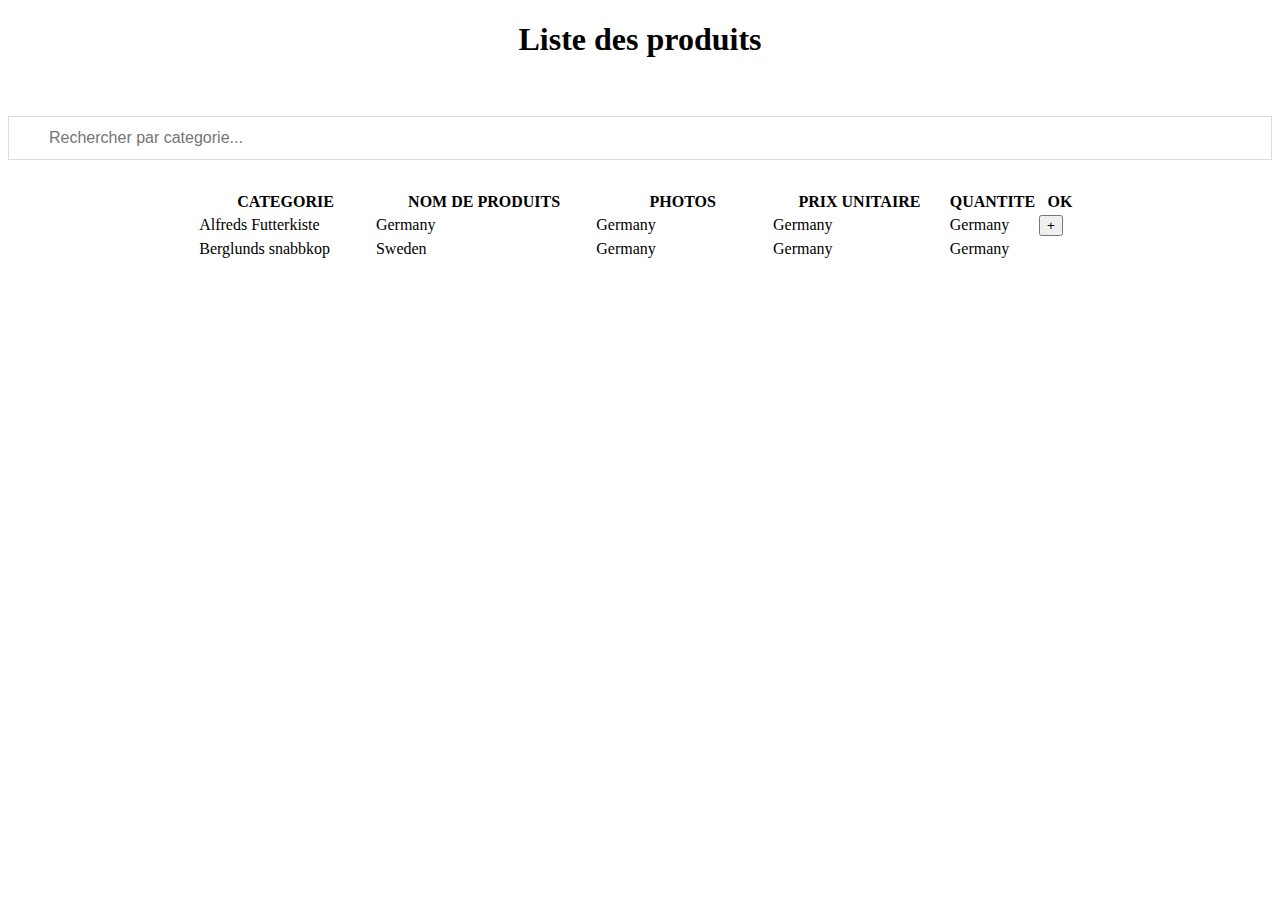
==== liste produits.html @ 85788e82 "Add files via upload" ====
<!DOCTYPE html>

<head>
    <meta charset='utf-8'>
    <meta http-equiv='X-UA-Compatible' content='IE=edge'>
    <title>SUPER MARKET</title>
    <meta name='viewport' content='width=device-width, initial-scale=1'>
    <link rel='stylesheet' type='text/css' media='screen' href='main.css'>
    <link rel='stylesheet' type='text/css' media='screen' href='./js/bootstrap.min.js'>
    <link rel='stylesheet' type='text/css' media='screen' href='./css/bootstrap.min.css'>
    <script src='main.js'></script>

    <style>
        * {
            box-sizing: border-box;
        }
        
        #myInput {
            background-image: url('/css/searchicon.png');
            background-position: 10px 10px;
            background-repeat: no-repeat;
            width: 100%;
            font-size: 16px;
            padding: 12px 20px 12px 40px;
            border: 1px solid #ddd;
            margin-bottom: 12px;
        }
        
        #myTable {
            border-collapse: collapse;
            width: 100%;
            border: 1px solid #ddd;
            font-size: 18px;
        }
        
        #myTable th,
        #myTable td {
            text-align: left;
            padding: 12px;
        }
        
        #myTable tr {
            border-bottom: 1px solid #ddd;
        }
        
        #myTable tr.header,
        #myTable tr:hover {
            background-color: #f1f1f1;
        }
    </style>

</head>


<body>
    <div class="container">

        <div class="row">
            <div class="col-md-4">
            </div>
            <div class="col-md-4">
                <center>
                    <h1>Liste des produits</h1>
                </center>
            </div>
            <div class="col-md-4">
            </div>
        </div>

        <br>
        <br>


        <div class="row">
            <div class="col-md-4">
            </div>
            <div class="col-md-4">
                <center>
                    <input type="text" id="myInput" onkeyup="myFunction()" placeholder="Rechercher par categorie..." title="Type in a name">
                </center>
            </div>
            <div class="col-md-4">
            </div>
        </div>

        <br>

        <center>
            <table id="table">
                <thead class="thead-dark">
                    <tr class="header">
                        <th style="width:20%;">CATEGORIE</th>
                        <th style="width:25%;">NOM DE PRODUITS</th>
                        <th style="width:20%;">PHOTOS</th>
                        <th style="width:20%;">PRIX UNITAIRE</th>
                        <th style="width:10%;">QUANTITE</th>
                        <th style="width:5%;">OK</th>
                    </tr>
                </thead>
                <tbody>
                    <tr>
                        <td>Alfreds Futterkiste</td>
                        <td>Germany</td>
                        <td>Germany</td>
                        <td>Germany</td>
                        <td>Germany</td>
                        <td><button type="button" class="btn btn-outline-success">+</button></td>
                    </tr>
                    <tr>
                        <td>Berglunds snabbkop</td>
                        <td>Sweden</td>
                        <td>Germany</td>
                        <td>Germany</td>
                        <td>Germany</td>
                    </tr>
                </tbody>
            </table>
        </center>

        <script>
            function myFunction() {
                var input, filter, table, tr, td, i, txtValue;
                input = document.getElementById("myInput");
                filter = input.value.toUpperCase();
                table = document.getElementById("table");
                tr = table.getElementsByTagName("tr");
                for (i = 0; i < tr.length; i++) {
                    td = tr[i].getElementsByTagName("td")[0];
                    if (td) {
                        txtValue = td.textContent || td.innerText;
                        if (txtValue.toUpperCase().indexOf(filter) > -1) {
                            tr[i].style.display = "";
                        } else {
                            tr[i].style.display = "none";
                        }
                    }
                }
            }
        </script>
    </div>

</body>


</html>
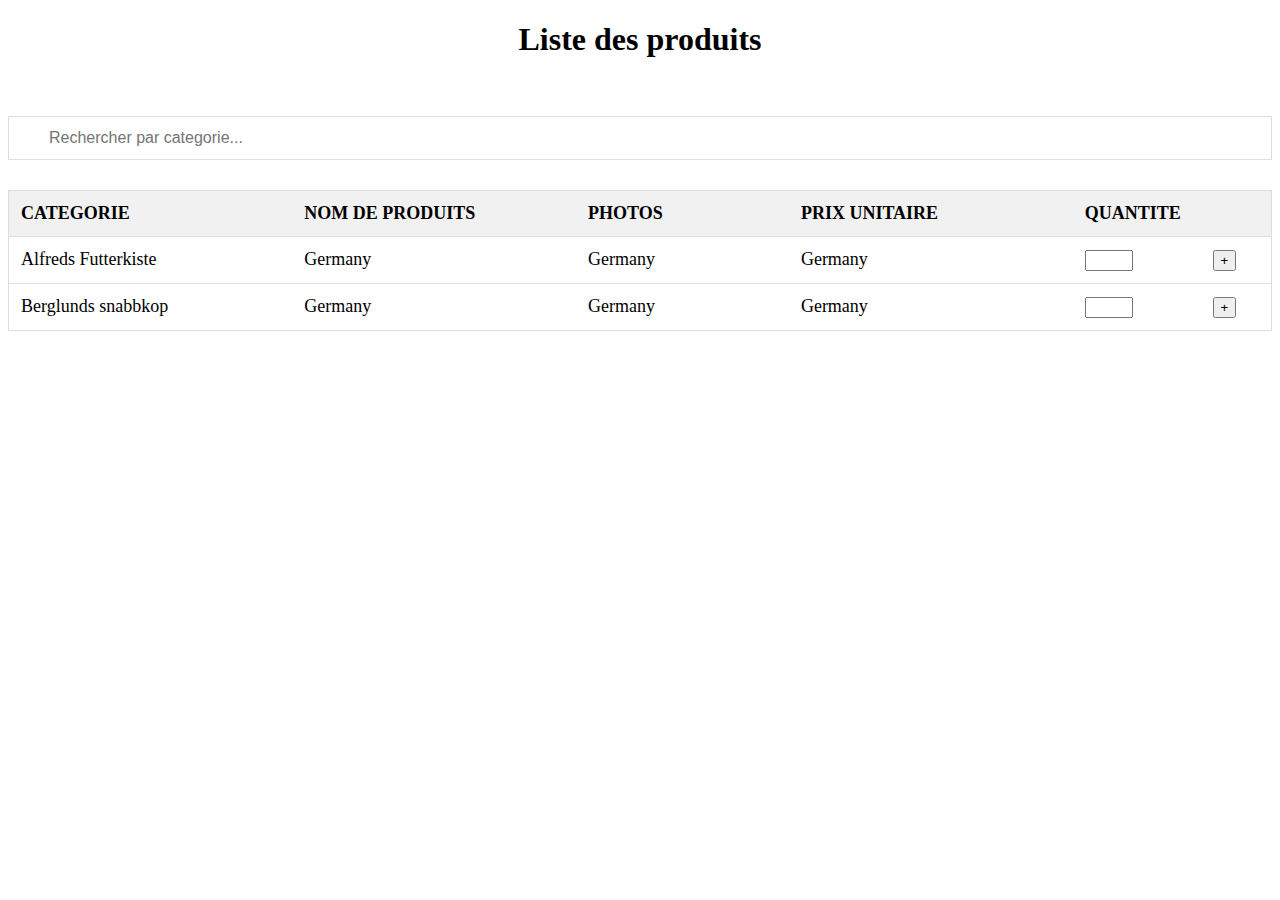
==== commit a6593cb8: "Update liste produits.html" ====
--- a/liste produits.html
+++ b/liste produits.html
@@ -26,25 +26,27 @@
             margin-bottom: 12px;
         }
         
-        #myTable {
+        #table {
             border-collapse: collapse;
             width: 100%;
+            height: 10%;
             border: 1px solid #ddd;
             font-size: 18px;
+            overflow-y: scroll;
         }
         
-        #myTable th,
-        #myTable td {
+        #table th,
+        #table td {
             text-align: left;
             padding: 12px;
         }
         
-        #myTable tr {
+        #table tr {
             border-bottom: 1px solid #ddd;
         }
         
-        #myTable tr.header,
-        #myTable tr:hover {
+        #table tr.header,
+        #table tr:hover {
             background-color: #f1f1f1;
         }
     </style>
@@ -90,11 +92,11 @@
                 <thead class="thead-dark">
                     <tr class="header">
                         <th style="width:20%;">CATEGORIE</th>
-                        <th style="width:25%;">NOM DE PRODUITS</th>
-                        <th style="width:20%;">PHOTOS</th>
+                        <th style="width:20%;">NOM DE PRODUITS</th>
+                        <th style="width:15%;">PHOTOS</th>
                         <th style="width:20%;">PRIX UNITAIRE</th>
-                        <th style="width:10%;">QUANTITE</th>
-                        <th style="width:5%;">OK</th>
+                        <th style="width:5%;">QUANTITE</th>
+                        <th style="width:5%;"></th>
                     </tr>
                 </thead>
                 <tbody>
@@ -103,15 +105,32 @@
                         <td>Germany</td>
                         <td>Germany</td>
                         <td>Germany</td>
-                        <td>Germany</td>
-                        <td><button type="button" class="btn btn-outline-success">+</button></td>
+                        <td>
+                            <form action="/action_page.php">
+                                <input type="number" id="quantity" name="quantity" min="1" max="5">
+                            </form>
+                        </td>
+                        <td>
+                            <form action="/action_page.php">
+                                <input type="submit" id="add" value="+">
+                            </form>
+                        </td>
                     </tr>
                     <tr>
                         <td>Berglunds snabbkop</td>
-                        <td>Sweden</td>
                         <td>Germany</td>
                         <td>Germany</td>
                         <td>Germany</td>
+                        <td>
+                            <form action="/action_page.php">
+                                <input type="number" id="quantity" name="quantity" min="1" max="5">
+                            </form>
+                        </td>
+                        <td>
+                            <form action="/action_page.php">
+                                <input type="submit" id="add" value="+">
+                            </form>
+                        </td>
                     </tr>
                 </tbody>
             </table>
@@ -142,4 +161,4 @@
 </body>
 
 
-</html>+</html>
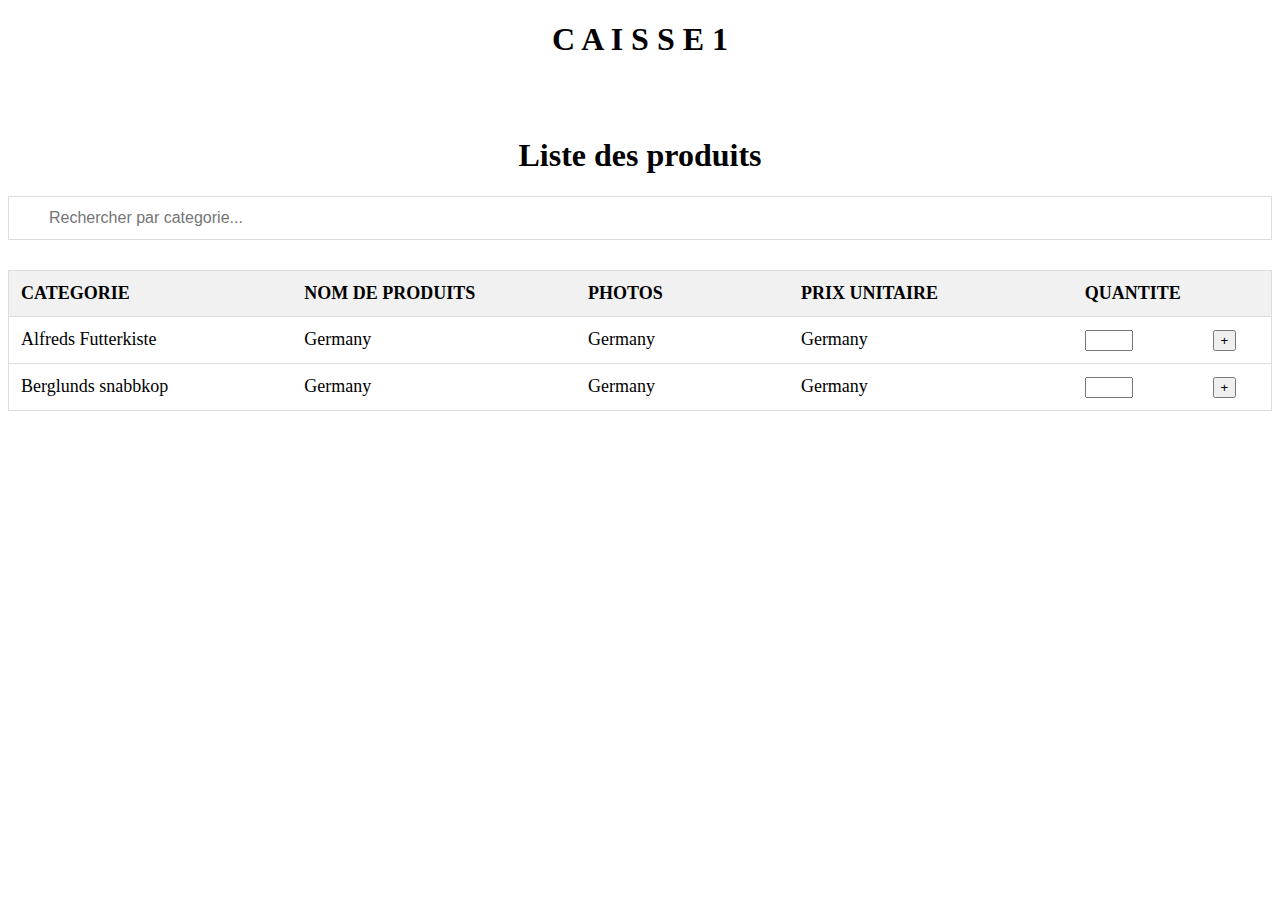
==== commit 7c8ce648: "Create liste produits.html" ====
--- a/liste produits.html
+++ b/liste produits.html
@@ -1,164 +1,166 @@
-<!DOCTYPE html>
-
-<head>
-    <meta charset='utf-8'>
-    <meta http-equiv='X-UA-Compatible' content='IE=edge'>
-    <title>SUPER MARKET</title>
-    <meta name='viewport' content='width=device-width, initial-scale=1'>
-    <link rel='stylesheet' type='text/css' media='screen' href='main.css'>
-    <link rel='stylesheet' type='text/css' media='screen' href='./js/bootstrap.min.js'>
-    <link rel='stylesheet' type='text/css' media='screen' href='./css/bootstrap.min.css'>
-    <script src='main.js'></script>
-
-    <style>
-        * {
-            box-sizing: border-box;
-        }
-        
-        #myInput {
-            background-image: url('/css/searchicon.png');
-            background-position: 10px 10px;
-            background-repeat: no-repeat;
-            width: 100%;
-            font-size: 16px;
-            padding: 12px 20px 12px 40px;
-            border: 1px solid #ddd;
-            margin-bottom: 12px;
-        }
-        
-        #table {
-            border-collapse: collapse;
-            width: 100%;
-            height: 10%;
-            border: 1px solid #ddd;
-            font-size: 18px;
-            overflow-y: scroll;
-        }
-        
-        #table th,
-        #table td {
-            text-align: left;
-            padding: 12px;
-        }
-        
-        #table tr {
-            border-bottom: 1px solid #ddd;
-        }
-        
-        #table tr.header,
-        #table tr:hover {
-            background-color: #f1f1f1;
-        }
-    </style>
-
-</head>
-
-
-<body>
-    <div class="container">
-
-        <div class="row">
-            <div class="col-md-4">
-            </div>
-            <div class="col-md-4">
-                <center>
-                    <h1>Liste des produits</h1>
-                </center>
-            </div>
-            <div class="col-md-4">
-            </div>
-        </div>
-
-        <br>
-        <br>
-
-
-        <div class="row">
-            <div class="col-md-4">
-            </div>
-            <div class="col-md-4">
-                <center>
-                    <input type="text" id="myInput" onkeyup="myFunction()" placeholder="Rechercher par categorie..." title="Type in a name">
-                </center>
-            </div>
-            <div class="col-md-4">
-            </div>
-        </div>
-
-        <br>
-
-        <center>
-            <table id="table">
-                <thead class="thead-dark">
-                    <tr class="header">
-                        <th style="width:20%;">CATEGORIE</th>
-                        <th style="width:20%;">NOM DE PRODUITS</th>
-                        <th style="width:15%;">PHOTOS</th>
-                        <th style="width:20%;">PRIX UNITAIRE</th>
-                        <th style="width:5%;">QUANTITE</th>
-                        <th style="width:5%;"></th>
-                    </tr>
-                </thead>
-                <tbody>
-                    <tr>
-                        <td>Alfreds Futterkiste</td>
-                        <td>Germany</td>
-                        <td>Germany</td>
-                        <td>Germany</td>
-                        <td>
-                            <form action="/action_page.php">
-                                <input type="number" id="quantity" name="quantity" min="1" max="5">
-                            </form>
-                        </td>
-                        <td>
-                            <form action="/action_page.php">
-                                <input type="submit" id="add" value="+">
-                            </form>
-                        </td>
-                    </tr>
-                    <tr>
-                        <td>Berglunds snabbkop</td>
-                        <td>Germany</td>
-                        <td>Germany</td>
-                        <td>Germany</td>
-                        <td>
-                            <form action="/action_page.php">
-                                <input type="number" id="quantity" name="quantity" min="1" max="5">
-                            </form>
-                        </td>
-                        <td>
-                            <form action="/action_page.php">
-                                <input type="submit" id="add" value="+">
-                            </form>
-                        </td>
-                    </tr>
-                </tbody>
-            </table>
-        </center>
-
-        <script>
-            function myFunction() {
-                var input, filter, table, tr, td, i, txtValue;
-                input = document.getElementById("myInput");
-                filter = input.value.toUpperCase();
-                table = document.getElementById("table");
-                tr = table.getElementsByTagName("tr");
-                for (i = 0; i < tr.length; i++) {
-                    td = tr[i].getElementsByTagName("td")[0];
-                    if (td) {
-                        txtValue = td.textContent || td.innerText;
-                        if (txtValue.toUpperCase().indexOf(filter) > -1) {
-                            tr[i].style.display = "";
-                        } else {
-                            tr[i].style.display = "none";
-                        }
-                    }
-                }
-            }
-        </script>
-    </div>
-
-</body>
-
-
-</html>
+<!DOCTYPE html>
+
+<head>
+    <meta charset='utf-8'>
+    <meta http-equiv='X-UA-Compatible' content='IE=edge'>
+    <title>SUPER MARKET</title>
+    <meta name='viewport' content='width=device-width, initial-scale=1'>
+    <link rel='stylesheet' type='text/css' media='screen' href='main.css'>
+    <link rel='stylesheet' type='text/css' media='screen' href='./js/bootstrap.min.js'>
+    <link rel='stylesheet' type='text/css' media='screen' href='./css/bootstrap.min.css'>
+    <script src='main.js'></script>
+
+    <style>
+        * {
+            box-sizing: border-box;
+        }
+        
+        #myInput {
+            background-image: url('/css/searchicon.png');
+            background-position: 10px 10px;
+            background-repeat: no-repeat;
+            width: 100%;
+            font-size: 16px;
+            padding: 12px 20px 12px 40px;
+            border: 1px solid #ddd;
+            margin-bottom: 12px;
+        }
+        
+        #table {
+            border-collapse: collapse;
+            width: 100%;
+            height: 10%;
+            border: 1px solid #ddd;
+            font-size: 18px;
+            overflow-y: scroll;
+        }
+        
+        #table th,
+        #table td {
+            text-align: left;
+            padding: 12px;
+        }
+        
+        #table tr {
+            border-bottom: 1px solid #ddd;
+        }
+        
+        #table tr.header,
+        #table tr:hover {
+            background-color: #f1f1f1;
+        }
+    </style>
+
+</head>
+
+
+<body>
+    <div class="container">
+
+        <div class="row">
+            <div class="col-md-4">
+            </div>
+            <div class="col-md-4">
+                <center>
+                    <h1>C A I S S E 1</h1>
+                </center>
+            </div>
+            <div class="col-md-4">
+            </div>
+        </div>
+
+        <br>
+        <br>
+
+
+        <div class="row">
+            <div class="col-md-6">
+                <center>
+                    <h1>Liste des produits</h1>
+                </center>
+            </div>
+            <div class="col-md-6">
+                <center>
+                    <input type="text" id="myInput" onkeyup="myFunction()" placeholder="Rechercher par categorie..." title="Type in a name">
+                </center>
+            </div>
+
+        </div>
+
+        <br>
+
+        <center>
+            <table id="table">
+                <thead class="thead-dark">
+                    <tr class="header">
+                        <th style="width:20%;">CATEGORIE</th>
+                        <th style="width:20%;">NOM DE PRODUITS</th>
+                        <th style="width:15%;">PHOTOS</th>
+                        <th style="width:20%;">PRIX UNITAIRE</th>
+                        <th style="width:5%;">QUANTITE</th>
+                        <th style="width:5%;"></th>
+                    </tr>
+                </thead>
+                <tbody>
+                    <tr>
+                        <td>Alfreds Futterkiste</td>
+                        <td>Germany</td>
+                        <td>Germany</td>
+                        <td>Germany</td>
+                        <td>
+                            <form action="/action_page.php">
+                                <input type="number" id="quantity" name="quantity" min="1" max="5">
+                            </form>
+                        </td>
+                        <td>
+                            <form action="/action_page.php">
+                                <input type="submit" id="add" value="+">
+                            </form>
+                        </td>
+                    </tr>
+                    <tr>
+                        <td>Berglunds snabbkop</td>
+                        <td>Germany</td>
+                        <td>Germany</td>
+                        <td>Germany</td>
+                        <td>
+                            <form action="/action_page.php">
+                                <input type="number" id="quantity" name="quantity" min="1" max="6">
+                            </form>
+                        </td>
+                        <td>
+                            <form action="/action_page.php">
+                                <input type="submit" id="add" value="+">
+                            </form>
+                        </td>
+                    </tr>
+                </tbody>
+            </table>
+        </center>
+
+        <script>
+            function myFunction() {
+                var input, filter, table, tr, td, i, txtValue;
+                input = document.getElementById("myInput");
+                filter = input.value.toUpperCase();
+                table = document.getElementById("table");
+                tr = table.getElementsByTagName("tr");
+                for (i = 0; i < tr.length; i++) {
+                    td = tr[i].getElementsByTagName("td")[0];
+                    if (td) {
+                        txtValue = td.textContent || td.innerText;
+                        if (txtValue.toUpperCase().indexOf(filter) > -1) {
+                            tr[i].style.display = "";
+                        } else {
+                            tr[i].style.display = "none";
+                        }
+                    }
+                }
+            }
+        </script>
+    </div>
+
+</body>
+
+
+</html>